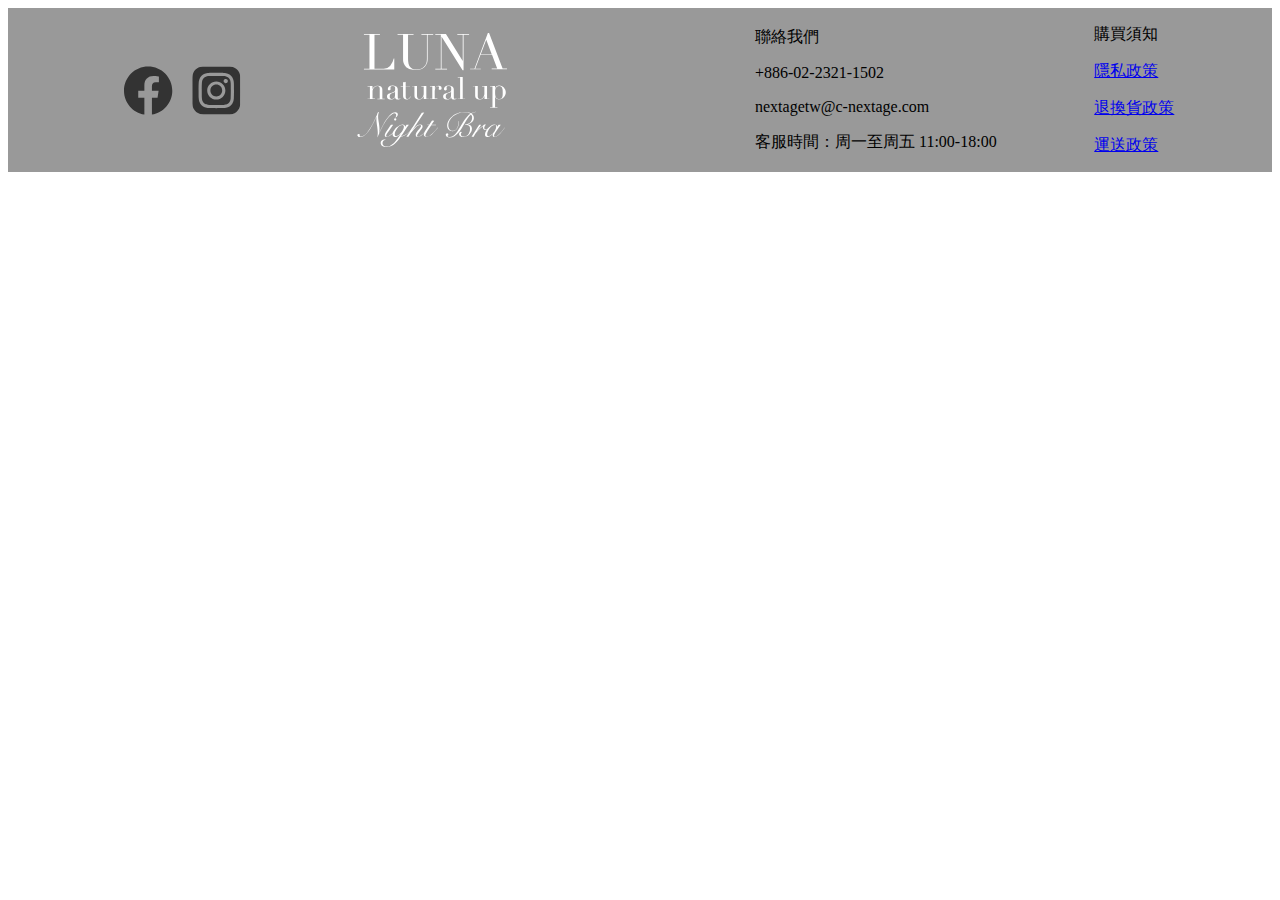
==== footer.html @ 2b16d080 "20230901_footer" ====
<style>
    .footer-grid {
        display: flex;
        justify-content: space-evenly;
        align-items: center;
    }

    @media screen and (max-width: 700px) {
        .footer-grid {
            flex-direction: column;
        }
    }

    .footer-grid-item .sns_icon {
        display: flex;
        justify-content: center;
    }

    .icon_grid {
        display: grid;
        grid-template-columns: auto auto;
        width: 154px;
        justify-content: space-evenly;
    }

    .footer-grid-item .logo {
        display: flex;
        justify-content: flex-start;
    }

    .logo svg {
        width: 50%;
    }

    @media screen and (max-width: 1024px) {
        .footer-grid-item .logo {
            justify-content: center;
        }

        .logo svg {
            width: 25%;
        }
    }
    @media screen and (max-width: 500px) {
        .logo svg {
            width: 35%;
        }
    }
    .footer-wrapper .footer-grid-items .text-title {
        margin-bottom: 14px;
    }
</style>
<html>
<div class="footer_wrap" style="background-color: #999999;">
    <div class="footer-grid">
        <div class="footer-grid-item sns_icon">
            <div class="icon_grid">
                <div class="fb">
                    <a href="https://www.facebook.com/LunaNaturalUp.tw/" target="_blank">
                        <svg class="icon" width="50" height="49" viewBox="0 0 25 24" fill="none"
                            xmlns="http://www.w3.org/2000/svg">
                            <path
                                d="M24.146 12.073C24.146 5.40365 18.7424 0 12.073 0C5.40365 0 0 5.40365 0 12.073C0 18.0988 4.41493 23.0935 10.1866 24V15.563H7.11968V12.073H10.1866V9.41306C10.1866 6.38751 11.9878 4.71627 14.7466 4.71627C16.0678 4.71627 17.4494 4.95189 17.4494 4.95189V7.92146H15.9267C14.4273 7.92146 13.9594 8.85225 13.9594 9.8069V12.073H17.3077L16.7723 15.563H13.9594V24C19.7311 23.0935 24.146 18.0988 24.146 12.073Z"
                                fill="#333333"></path>
                        </svg>
                    </a>
                </div>
                <div class="ig">
                    <a href="https://www.instagram.com/luna_bra.tw/" target="_blank">
                        <svg class="icon" width="50" height="49" viewBox="0 0 25 24" fill="none"
                            xmlns="http://www.w3.org/2000/svg">
                            <g clip-path="url(#clip0_4527_91515)">
                                <path fill-rule="evenodd" clip-rule="evenodd"
                                    d="M5.39661 0.0436591C5.68114 0.0200558 7.14491 0.0148926 12.1499 0.0148926H16.0518C18.8638 0.0197783 19.0238 0.0429532 19.558 0.120312L19.589 0.124795C20.745 0.291493 21.7149 0.752495 22.5079 1.51001C22.9523 1.93764 23.2584 2.35586 23.5341 2.91588C23.87 3.60001 24.0351 4.24725 24.1107 5.20982C24.1269 5.41635 24.1343 8.70311 24.1343 11.9921C24.1343 15.2805 24.1275 18.5733 24.1112 18.7799C24.0366 19.7271 23.8715 20.3799 23.546 21.0511C23.2283 21.709 22.7708 22.2896 22.2055 22.7524C21.6402 23.2152 20.9806 23.549 20.2729 23.7305C19.752 23.8651 19.2809 23.9283 18.4695 23.9665C18.18 23.9812 15.1521 23.9849 12.1243 23.9849C9.09642 23.9849 6.07041 23.9757 5.77353 23.9628C5.07281 23.9296 4.52698 23.8595 4.03279 23.7323C2.60553 23.3635 1.39402 22.3751 0.75968 21.0585C0.427759 20.3707 0.271019 19.7419 0.188038 18.7424C0.164066 18.4584 0.158534 16.9962 0.158534 11.9952C0.158534 11.3825 0.158291 10.8265 0.158069 10.321C0.157681 9.43662 0.157361 8.70711 0.158534 8.09975C0.163248 5.28463 0.186142 5.12668 0.264016 4.58944C0.26535 4.58024 0.266701 4.57092 0.268068 4.56147C0.434951 3.40676 0.895952 2.43533 1.6566 1.64573C2.07427 1.21276 2.49747 0.903888 3.03408 0.637429C3.73037 0.290756 4.3695 0.129037 5.39661 0.0436591ZM8.4946 3.20338C9.43874 3.16041 9.74041 3.1499 12.1443 3.1499H12.1417C14.5463 3.1499 14.8468 3.16041 15.791 3.20338C16.7333 3.24653 17.3768 3.39571 17.9411 3.61459C18.5238 3.84048 19.0161 4.1429 19.5085 4.63525C20.0008 5.12723 20.3032 5.62105 20.5301 6.20321C20.7477 6.766 20.897 7.40918 20.9413 8.35147C20.9837 9.2956 20.9947 9.59728 20.9947 12.0011C20.9947 14.405 20.9837 14.7059 20.9413 15.65C20.897 16.592 20.7477 17.2353 20.5301 17.7983C20.3032 18.3803 20.0008 18.8741 19.5085 19.3661C19.0167 19.8584 18.5236 20.1616 17.9416 20.3877C17.3785 20.6065 16.7345 20.7557 15.7923 20.7989C14.8481 20.8418 14.5474 20.8524 12.1433 20.8524C9.73968 20.8524 9.43818 20.8418 8.49405 20.7989C7.55195 20.7557 6.90858 20.6065 6.34542 20.3877C5.76363 20.1616 5.26981 19.8584 4.77801 19.3661C4.28585 18.8741 3.98343 18.3803 3.75717 17.7981C3.53847 17.2353 3.38929 16.5921 3.34596 15.6499C3.30318 14.7057 3.29248 14.405 3.29248 12.0011C3.29248 9.59728 3.30354 9.29542 3.34559 8.35129C3.388 7.40937 3.53736 6.766 3.7568 6.20302C3.98361 5.62105 4.28603 5.12723 4.77838 4.63525C5.27036 4.14308 5.76419 3.84067 6.34634 3.61459C6.90913 3.39571 7.55232 3.24653 8.4946 3.20338ZM11.8493 4.74488C11.6703 4.7448 11.5044 4.74473 11.3502 4.74497V4.74275C9.70058 4.7446 9.38415 4.75566 8.56763 4.79254C7.70463 4.83219 7.23607 4.97602 6.92407 5.09772C6.51101 5.25852 6.21597 5.4503 5.90617 5.76009C5.59638 6.06988 5.40424 6.36492 5.24381 6.77798C5.12266 7.08999 4.97846 7.55837 4.93899 8.42136C4.89658 9.35443 4.8881 9.63324 4.8881 11.9969C4.8881 14.3605 4.89658 14.6408 4.93899 15.5739C4.97827 16.4369 5.12266 16.9053 5.24381 17.2169C5.4046 17.6301 5.59638 17.9244 5.90617 18.2342C6.21597 18.544 6.51101 18.7358 6.92407 18.8962C7.23626 19.0174 7.70463 19.1616 8.56763 19.2014C9.50069 19.2438 9.7808 19.253 12.1443 19.253C14.5075 19.253 14.7878 19.2438 15.7209 19.2014C16.5839 19.162 17.0526 19.0181 17.3643 18.8964C17.7775 18.736 18.0716 18.5442 18.3814 18.2344C18.6912 17.9248 18.8834 17.6307 19.0438 17.2176C19.1649 16.906 19.3091 16.4376 19.3486 15.5746C19.391 14.6416 19.4002 14.3613 19.4002 11.9991C19.4002 9.63693 19.391 9.35664 19.3486 8.42357C19.3093 7.56058 19.1649 7.0922 19.0438 6.78056C18.883 6.36751 18.6912 6.07247 18.3814 5.76267C18.0718 5.45288 17.7773 5.2611 17.3643 5.10068C17.0523 4.97952 16.5839 4.83532 15.7209 4.79586C14.7876 4.75345 14.5075 4.74497 12.1443 4.74497C12.0421 4.74497 11.9439 4.74492 11.8493 4.74488ZM16.2788 6.39367C16.4535 6.27694 16.6589 6.21464 16.869 6.21464V6.21427C17.4554 6.21427 17.9311 6.69002 17.9311 7.27642C17.9312 7.48651 17.869 7.6919 17.7523 7.86661C17.6356 8.04133 17.4698 8.17753 17.2757 8.25798C17.0816 8.33842 16.868 8.35951 16.662 8.31857C16.4559 8.27763 16.2666 8.1765 16.1181 8.02797C15.9695 7.87944 15.8683 7.69018 15.8273 7.48414C15.7862 7.27809 15.8073 7.06451 15.8876 6.8704C15.968 6.6763 16.1042 6.51039 16.2788 6.39367ZM7.59879 12.0011C7.59879 9.49094 9.63391 7.45575 12.1441 7.45565C14.6543 7.45565 16.6892 9.49088 16.6892 12.0011C16.6892 14.5114 14.6545 16.5457 12.1443 16.5457C9.63402 16.5457 7.59879 14.5114 7.59879 12.0011ZM15.0947 12.0011C15.0947 10.3716 13.7736 9.05072 12.1443 9.05072C10.5147 9.05072 9.19385 10.3716 9.19385 12.0011C9.19385 13.6305 10.5147 14.9515 12.1443 14.9515C13.7736 14.9515 15.0947 13.6305 15.0947 12.0011Z"
                                    fill="#333333"></path>
                            </g>
                            <defs>
                                <clipPath id="clip0_4527_91515">
                                    <rect width="24" height="24" fill="white" transform="translate(0.145996)"></rect>
                                </clipPath>
                            </defs>
                        </svg>
                    </a>
                </div>
            </div>
        </div>
        <div class="footer-grid-item logo">
            <svg xmlns="http://www.w3.org/2000/svg" viewBox="0 0 68.64 52.49">
                <defs>
                    <style>
                        .cls-1 {
                            fill: #fff;
                        }
                    </style>
                </defs>
                <g id="レイヤー_1" data-name="レイヤー 1">
                    <path class="cls-1"
                        d="M3.17,16.33H5.7V.77H3.17V.45H10.5V.77H8V16.33H12a4,4,0,0,0,3.14-1.25,7.63,7.63,0,0,0,1.67-3.41h.25v5H3.17Z" />
                    <path class="cls-1"
                        d="M18.55.45h7.33V.77H23.36v11a10.11,10.11,0,0,0,.23,2.31,3.78,3.78,0,0,0,.72,1.52,2.56,2.56,0,0,0,1.19.83,4.65,4.65,0,0,0,1.61.25,6.24,6.24,0,0,0,2.25-.37A3.78,3.78,0,0,0,31.05,15c.15-.2.28-.4.4-.59a3.51,3.51,0,0,0,.29-.7,5.13,5.13,0,0,0,.19-.95A10.79,10.79,0,0,0,32,11.35V.77H29.48V.45h5.39V.77H32.34v11a6.84,6.84,0,0,1-.2,1.75,4.84,4.84,0,0,1-.84,1.62,4.27,4.27,0,0,1-1.71,1.32,6.91,6.91,0,0,1-2.89.5,5.87,5.87,0,0,1-4.17-1.34,5.34,5.34,0,0,1-1.45-4.12V.77H18.55Z" />
                    <path class="cls-1"
                        d="M35.83,16.33h2.52V.77H35.83V.45H40.7l7.69,12.4h0V.77H45.91V.45H51.3V.77H48.77V17h-.45L38.74,1.7h-.05V16.33h2.53v.32H35.83Z" />
                    <path class="cls-1"
                        d="M51.75,16.33h2L59.9,0h.55l6.19,16.29h2v.32h-7v-.32h2.53L61.79,10H56.51l-2.39,6.32h2.53v.32h-4.9Zm7.4-13.26-2.5,6.62h5Z" />
                    <path class="cls-1"
                        d="M4.82,30.06H5.9V24.44H4.82v-.19H7.08v1.5h0a4.23,4.23,0,0,1,.24-.47,2.61,2.61,0,0,1,.44-.54,2.38,2.38,0,0,1,1.72-.65,2.4,2.4,0,0,1,1.51.45A1.69,1.69,0,0,1,11.6,26v4.09h1.08v.19H9.32v-.19H10.4V25.54a1.48,1.48,0,0,0-.26-.9,1,1,0,0,0-.81-.35,1.93,1.93,0,0,0-.85.2,2.35,2.35,0,0,0-.72.54,2.82,2.82,0,0,0-.48.83,2.89,2.89,0,0,0-.17,1v3.17H8.18v.19H4.82Z" />
                    <path class="cls-1"
                        d="M19.86,30.1a2.21,2.21,0,0,1-.43.25,1.65,1.65,0,0,1-.62.1,1.33,1.33,0,0,1-1-.29,1.57,1.57,0,0,1-.42-.8h0c0,.08-.09.19-.16.31a1.11,1.11,0,0,1-.3.37,1.7,1.7,0,0,1-.54.29,2.55,2.55,0,0,1-.85.12,2.69,2.69,0,0,1-.94-.13,1.61,1.61,0,0,1-.55-.33,1.05,1.05,0,0,1-.26-.44,2,2,0,0,1-.06-.46,1.39,1.39,0,0,1,.2-.78,1.44,1.44,0,0,1,.51-.47,3.42,3.42,0,0,1,.7-.29c.26-.07.51-.15.78-.24l.76-.26a1.57,1.57,0,0,0,.47-.27.88.88,0,0,0,.23-.41,2.94,2.94,0,0,0,.06-.67,3.7,3.7,0,0,0,0-.6,1.4,1.4,0,0,0-.15-.45.78.78,0,0,0-.33-.29,1.4,1.4,0,0,0-.56-.1,1.71,1.71,0,0,0-.76.16.56.56,0,0,0-.3.53,2.49,2.49,0,0,0,0,.47,1.85,1.85,0,0,1,0,.34.42.42,0,0,1-.14.33.55.55,0,0,1-.4.13c-.31,0-.5,0-.58-.17a.78.78,0,0,1-.11-.43A1.38,1.38,0,0,1,14.3,25a1.45,1.45,0,0,1,.41-.49,2.13,2.13,0,0,1,.69-.35,3.43,3.43,0,0,1,1-.12,3.05,3.05,0,0,1,1.07.16,1.74,1.74,0,0,1,.7.43,1.49,1.49,0,0,1,.38.62,2.17,2.17,0,0,1,.11.72v3.48a.86.86,0,0,0,.13.55.46.46,0,0,0,.36.14,1,1,0,0,0,.33-.06,1.2,1.2,0,0,0,.32-.16Zm-2.45-3.28h0c0,.13-.17.25-.46.37l-1.05.42a1.53,1.53,0,0,0-.69.51,1.35,1.35,0,0,0-.23.82,2.15,2.15,0,0,0,0,.43,1.28,1.28,0,0,0,.15.4.9.9,0,0,0,.32.29,1.11,1.11,0,0,0,.52.11,1.23,1.23,0,0,0,.75-.2,1.19,1.19,0,0,0,.43-.49,1.86,1.86,0,0,0,.2-.63,5,5,0,0,0,.05-.63Z" />
                    <path class="cls-1"
                        d="M20,24.25h1.08V22.44l.21.07a1.21,1.21,0,0,0,.33,0,1.38,1.38,0,0,0,.37-.05.92.92,0,0,0,.29-.16v1.92h2v.19h-2V29a2.22,2.22,0,0,0,.08.64,1,1,0,0,0,.2.38.61.61,0,0,0,.27.17,1,1,0,0,0,.29,0,1,1,0,0,0,.79-.35,1.79,1.79,0,0,0,.39-.82l.19.07a2.88,2.88,0,0,1-.12.4,1.59,1.59,0,0,1-.26.43,1.35,1.35,0,0,1-.46.34,1.59,1.59,0,0,1-.7.13A2,2,0,0,1,21.49,30a1.5,1.5,0,0,1-.41-1.14V24.44H20Z" />
                    <path class="cls-1"
                        d="M32.81,30.25H30.56V28.84h0q-.13.29-.3.57a2.7,2.7,0,0,1-.44.52,2.08,2.08,0,0,1-1.4.52,2.54,2.54,0,0,1-.91-.13,2.18,2.18,0,0,1-.55-.26l-.22-.18a.89.89,0,0,1-.21-.28,1.6,1.6,0,0,1-.17-.47,2.88,2.88,0,0,1-.07-.71v-4H25.18v-.19h2.28v4.3a4.68,4.68,0,0,0,.05.67,1.58,1.58,0,0,0,.19.54,1,1,0,0,0,.36.36,1.15,1.15,0,0,0,.59.13,1.32,1.32,0,0,0,.64-.18,1.94,1.94,0,0,0,.6-.52,3.23,3.23,0,0,0,.46-.8,3,3,0,0,0,.18-1.06V24.44H29.46v-.19h2.27v5.81h1.08Z" />
                    <path class="cls-1"
                        d="M33.38,30.06h1.08V24.44H33.38v-.19h2.26v1.41h0a2.43,2.43,0,0,1,.19-.47,2.12,2.12,0,0,1,.89-.93,1.61,1.61,0,0,1,.76-.17,1.4,1.4,0,0,1,.56.11,1.13,1.13,0,0,1,.39.27.87.87,0,0,1,.22.37,1.25,1.25,0,0,1,.08.42.72.72,0,0,1-.22.61A.76.76,0,0,1,38,26c-.41,0-.61-.13-.61-.4a.56.56,0,0,1,0-.2l.06-.15a1.89,1.89,0,0,0,.06-.18,1,1,0,0,0,0-.28c0-.3-.16-.45-.49-.45a.9.9,0,0,0-.48.17,1.82,1.82,0,0,0-.46.49,3.14,3.14,0,0,0-.37.78,3.3,3.3,0,0,0-.15,1v3.21h1.22v.19h-3.5Z" />
                    <path class="cls-1"
                        d="M45.53,30.1a2,2,0,0,1-.43.25,1.61,1.61,0,0,1-.62.1,1.34,1.34,0,0,1-1-.29,1.49,1.49,0,0,1-.41-.8h0l-.15.31a1.44,1.44,0,0,1-.3.37,2,2,0,0,1-.54.29,2.62,2.62,0,0,1-.86.12,2.73,2.73,0,0,1-.94-.13,1.55,1.55,0,0,1-.54-.33,1,1,0,0,1-.26-.44,2,2,0,0,1-.06-.46,1.39,1.39,0,0,1,.19-.78,1.44,1.44,0,0,1,.51-.47,3.67,3.67,0,0,1,.7-.29q.39-.11.78-.24l.76-.26a1.57,1.57,0,0,0,.47-.27.88.88,0,0,0,.23-.41,2.4,2.4,0,0,0,.07-.67,3.64,3.64,0,0,0-.05-.6,1,1,0,0,0-.15-.45.7.7,0,0,0-.32-.29,1.44,1.44,0,0,0-.56-.1,1.68,1.68,0,0,0-.76.16A.56.56,0,0,0,41,25a2.5,2.5,0,0,0,.05.47c0,.15,0,.27,0,.34a.45.45,0,0,1-.14.33.56.56,0,0,1-.41.13c-.31,0-.5,0-.57-.17a.71.71,0,0,1-.11-.43A1.25,1.25,0,0,1,40,25a1.45,1.45,0,0,1,.41-.49,2,2,0,0,1,.69-.35,3.35,3.35,0,0,1,.94-.12,3.08,3.08,0,0,1,1.08.16,1.81,1.81,0,0,1,.7.43,1.6,1.6,0,0,1,.38.62,2.46,2.46,0,0,1,.11.72v3.48a.87.87,0,0,0,.12.55.5.5,0,0,0,.37.14,1,1,0,0,0,.32-.06,1.07,1.07,0,0,0,.32-.16Zm-2.45-3.28h0c0,.13-.18.25-.47.37l-1.05.42a1.55,1.55,0,0,0-.68.51,1.35,1.35,0,0,0-.24.82,2.15,2.15,0,0,0,0,.43,1.09,1.09,0,0,0,.16.4.87.87,0,0,0,.31.29,1.16,1.16,0,0,0,.53.11,1.23,1.23,0,0,0,1.18-.69,2.11,2.11,0,0,0,.2-.63,4.84,4.84,0,0,0,0-.63Z" />
                    <path class="cls-1" d="M46.11,30.06h1.08v-9.7H46.11v-.2h2.28v9.9h1.08v.19H46.11Z" />
                    <path class="cls-1"
                        d="M60.6,30.25H58.34V28.84h0q-.14.29-.3.57a2.7,2.7,0,0,1-.44.52,2.08,2.08,0,0,1-1.41.52,2.62,2.62,0,0,1-.91-.13,2.27,2.27,0,0,1-.54-.26l-.22-.18a1.09,1.09,0,0,1-.22-.28,2,2,0,0,1-.16-.47,2.88,2.88,0,0,1-.07-.71v-4H53v-.19h2.28v4.3a4.68,4.68,0,0,0,0,.67,1.58,1.58,0,0,0,.19.54,1,1,0,0,0,.36.36,1.15,1.15,0,0,0,.59.13,1.32,1.32,0,0,0,.64-.18,1.94,1.94,0,0,0,.6-.52,2.93,2.93,0,0,0,.45-.8,2.74,2.74,0,0,0,.19-1.06V24.44H57.25v-.19h2.27v5.81H60.6Z" />
                    <path class="cls-1"
                        d="M60.91,34H62V24.44H60.91v-.19h2.25v1.17h0a2.17,2.17,0,0,1,.69-1,1.92,1.92,0,0,1,1.25-.38,2.48,2.48,0,0,1,1.14.26A3.15,3.15,0,0,1,67.85,26a3.15,3.15,0,0,1,.24,1.21,3,3,0,0,1-.25,1.22,3.36,3.36,0,0,1-.66,1,3.19,3.19,0,0,1-1,.71,2.64,2.64,0,0,1-1.17.27,1.8,1.8,0,0,1-.81-.16,1.86,1.86,0,0,1-.54-.38,1.69,1.69,0,0,1-.32-.45,1.9,1.9,0,0,1-.15-.37h0V34h1.08v.19H60.91Zm5.78-6.93a9.9,9.9,0,0,0-.07-1.16,2.88,2.88,0,0,0-.25-.87,1.28,1.28,0,0,0-.49-.56,1.48,1.48,0,0,0-.8-.2,1.83,1.83,0,0,0-.86.18,1.76,1.76,0,0,0-.54.47,1.79,1.79,0,0,0-.25.42,2.26,2.26,0,0,0-.14.53,4.51,4.51,0,0,0-.08.71c0,.26,0,.58,0,.94a6.16,6.16,0,0,0,.07.95,3,3,0,0,0,.26.89,1.77,1.77,0,0,0,.56.65,1.94,1.94,0,0,0,1.85,0,1.37,1.37,0,0,0,.51-.64,3.53,3.53,0,0,0,.21-1C66.67,28,66.69,27.53,66.69,27.05Z" />
                    <path class="cls-1"
                        d="M17.36,38.72a1,1,0,0,0,.44-.54,1.9,1.9,0,0,0,.13-.68.7.7,0,0,0-.21-.52.84.84,0,0,0-.57-.2,2.11,2.11,0,0,0-1.09.35A7.69,7.69,0,0,0,15,38a10.17,10.17,0,0,0-1,1.1c-.3.4-.56.75-.77,1.07a36.19,36.19,0,0,0-2,3.49c-.63,1.28-1.25,2.6-1.85,4H9.31a9.06,9.06,0,0,0,.19-1.84,13.82,13.82,0,0,0-.09-1.58L9.2,42.62c-.08-.52-.15-1-.21-1.57a13.82,13.82,0,0,1-.1-1.58c0-.19,0-.38,0-.57s0-.38,0-.58h0c-.2.43-.45,1-.73,1.57s-.6,1.29-1,2S6.44,43.25,6,43.93a14.36,14.36,0,0,1-1.38,1.85A7.25,7.25,0,0,1,3.1,47.12a3,3,0,0,1-1.66.51A2,2,0,0,1,1,47.58a1.72,1.72,0,0,1-.4-.14.94.94,0,0,1-.3-.26.6.6,0,0,1-.12-.38.57.57,0,0,1,.17-.43.6.6,0,0,1,.43-.16.48.48,0,0,1,.35.13.48.48,0,0,1,.13.35.66.66,0,0,1,0,.23.2.2,0,0,1-.16.15.36.36,0,0,0,.16.19.66.66,0,0,0,.44.11,2.67,2.67,0,0,0,1.47-.48A7.61,7.61,0,0,0,4.58,45.6a14.75,14.75,0,0,0,1.35-1.85c.43-.7.84-1.42,1.23-2.15s.75-1.47,1.09-2.2.65-1.4.92-2c0-.11.05-.23.08-.38a2.09,2.09,0,0,1,.17-.41,1.6,1.6,0,0,1,.28-.35.6.6,0,0,1,.39-.14,2.19,2.19,0,0,1-.12.33,1.77,1.77,0,0,0-.15.41,5,5,0,0,0-.11.58,7,7,0,0,0-.05.89,8,8,0,0,0,.1,1.3c.06.43.13.88.21,1.34s.14.93.2,1.42a11.2,11.2,0,0,1,.1,1.57,8,8,0,0,1-.06,1A8.29,8.29,0,0,1,10,46l0,0c.2-.42.41-.9.66-1.43s.5-1.06.78-1.59.55-1.06.84-1.57.56-1,.81-1.36c.38-.56.75-1.08,1.12-1.54a11.18,11.18,0,0,1,1.12-1.21,5.32,5.32,0,0,1,1.11-.79,2.23,2.23,0,0,1,1.05-.28,1.27,1.27,0,0,1,.87.29,1,1,0,0,1,.33.75,1.18,1.18,0,0,1-.12.53,1.85,1.85,0,0,1-.31.44,2.38,2.38,0,0,1-.43.34,2.05,2.05,0,0,1-.48.22Z" />
                    <path class="cls-1"
                        d="M16.56,42l-1.49,2.13c-.41.57-.73,1-1,1.44a8.75,8.75,0,0,0-.55.91,1.31,1.31,0,0,0-.17.54c0,.28.12.42.34.42a1.64,1.64,0,0,0,.74-.23,7,7,0,0,0,.89-.6,11.76,11.76,0,0,0,.93-.84c.31-.3.6-.61.87-.92a10.74,10.74,0,0,0,.72-.88,6.26,6.26,0,0,0,.46-.69l.13.08c-.13.21-.31.47-.52.77s-.47.6-.75.92-.57.62-.88.93a8.88,8.88,0,0,1-.94.83,5.26,5.26,0,0,1-.94.6,1.88,1.88,0,0,1-.84.22.8.8,0,0,1-.64-.24.79.79,0,0,1-.21-.53,1.77,1.77,0,0,1,.16-.71,6.4,6.4,0,0,1,.48-.92c.23-.36.52-.8.88-1.32S15,42.76,15.53,42Zm.93-3a.48.48,0,0,1,.36.15.56.56,0,0,1,0,.76.48.48,0,0,1-.36.15.48.48,0,0,1-.37-.15.56.56,0,0,1,0-.76A.48.48,0,0,1,17.49,39Z" />
                    <path class="cls-1"
                        d="M23.74,42c-.64.86-1.24,1.74-1.81,2.64s-1.16,1.79-1.77,2.67a6.35,6.35,0,0,0,1.57-.58,7.73,7.73,0,0,0,1.47-1,9.83,9.83,0,0,0,1.27-1.23,8.43,8.43,0,0,0,1-1.36l.07.1a9,9,0,0,1-1.55,2,10.14,10.14,0,0,1-1.62,1.28,7,7,0,0,1-1.41.69,4.34,4.34,0,0,1-.89.25,1.55,1.55,0,0,0-.32.42c-.16.24-.38.54-.64.89a12.85,12.85,0,0,1-1,1.12A8.25,8.25,0,0,1,16.89,51a6.79,6.79,0,0,1-1.55.84,5,5,0,0,1-1.82.34,4.48,4.48,0,0,1-1.07-.13,2.83,2.83,0,0,1-.86-.37,1.72,1.72,0,0,1-.56-.58,1.45,1.45,0,0,1-.2-.75,1.48,1.48,0,0,1,.5-1.14,1.73,1.73,0,0,1,1.24-.46l.27,0a.8.8,0,0,1,.21.05V49h-.12a1.08,1.08,0,0,0-.93.4,1.67,1.67,0,0,0-.31,1,1.53,1.53,0,0,0,.16.74,1.43,1.43,0,0,0,.41.5,2,2,0,0,0,.62.28,3.64,3.64,0,0,0,.77.08A3.27,3.27,0,0,0,15,51.69a5.91,5.91,0,0,0,1.3-.87,9.81,9.81,0,0,0,1.2-1.21c.37-.44.73-.89,1.07-1.35s.64-.89.92-1.31.52-.78.73-1.08l0,0a8,8,0,0,1-.57.61A6.09,6.09,0,0,1,19,47a3.47,3.47,0,0,1-.74.43,2,2,0,0,1-.8.17,1.17,1.17,0,0,1-.52-.11,1,1,0,0,1-.37-.3,1.07,1.07,0,0,1-.21-.41,1.59,1.59,0,0,1-.06-.43,2.74,2.74,0,0,1,.21-1,5.24,5.24,0,0,1,.57-1,6.07,6.07,0,0,1,.82-.95,6.89,6.89,0,0,1,1-.77,5,5,0,0,1,1-.54,2.69,2.69,0,0,1,.94-.2,1.17,1.17,0,0,1,.91.31,1.09,1.09,0,0,1,.28.73h.05l.59-.91Zm-3,.06a2,2,0,0,0-1.14.44,5.94,5.94,0,0,0-1.15,1.1A6.38,6.38,0,0,0,17.6,45a3.37,3.37,0,0,0-.35,1.44.85.85,0,0,0,.18.57.6.6,0,0,0,.47.22,1.46,1.46,0,0,0,.59-.19,3.84,3.84,0,0,0,.75-.51,8.06,8.06,0,0,0,.79-.77,6.35,6.35,0,0,0,.71-.93,5.28,5.28,0,0,0,.51-1,2.84,2.84,0,0,0,.2-1.06.81.81,0,0,0-.15-.48A.59.59,0,0,0,20.78,42.06Z" />
                    <path class="cls-1"
                        d="M30.77,36.43,25.1,44.85l0,0,.75-.92a9.75,9.75,0,0,1,.94-1,6.41,6.41,0,0,1,1.06-.78A2.3,2.3,0,0,1,29,41.87a.86.86,0,0,1,1,1,1.34,1.34,0,0,1-.18.6,6.49,6.49,0,0,1-.47.75c-.18.26-.38.52-.6.79l-.6.78a6.93,6.93,0,0,0-.46.7,1.24,1.24,0,0,0-.19.55.44.44,0,0,0,.11.3.35.35,0,0,0,.28.12,1.86,1.86,0,0,0,.81-.23,6.88,6.88,0,0,0,.91-.61,10.22,10.22,0,0,0,.93-.84c.31-.31.6-.62.86-.92s.5-.59.71-.87a8,8,0,0,0,.45-.66l.1,0a8.85,8.85,0,0,1-.5.74c-.21.29-.45.59-.73.91a12.86,12.86,0,0,1-.88.95,10.31,10.31,0,0,1-.94.85,6,6,0,0,1-.94.61,2,2,0,0,1-.86.23.89.89,0,0,1-.94-1A1.65,1.65,0,0,1,27,46a5.3,5.3,0,0,1,.46-.78q.29-.39.6-.78c.22-.27.42-.51.6-.75a6.89,6.89,0,0,0,.47-.65,1,1,0,0,0,.18-.5.4.4,0,0,0-.14-.35.6.6,0,0,0-.35-.1,1.71,1.71,0,0,0-.89.3,6.45,6.45,0,0,0-1,.77,11.89,11.89,0,0,0-1,1.08c-.34.4-.67.81-1,1.21s-.57.79-.8,1.15-.41.68-.54.93h-1l1.81-2.8,1.85-2.83L28,39.09c.59-.91,1.14-1.78,1.66-2.61Z" />
                    <path class="cls-1"
                        d="M35.34,40.14,34.08,42h2.11l-.1.19H34c-.43.69-.81,1.29-1.15,1.8s-.61.94-.84,1.31a8.1,8.1,0,0,0-.52.93,1.56,1.56,0,0,0-.18.66.45.45,0,0,0,.21.43,1,1,0,0,0,.48.12A2.46,2.46,0,0,0,33.22,47a8.8,8.8,0,0,0,1.38-1.08,18.86,18.86,0,0,0,1.32-1.36c.41-.48.76-.91,1-1.3l.1.07c-.36.46-.76.94-1.19,1.44a16.33,16.33,0,0,1-1.34,1.4,8.32,8.32,0,0,1-1.38,1,2.6,2.6,0,0,1-1.32.42,1.31,1.31,0,0,1-.86-.3,1.07,1.07,0,0,1-.36-.85,2,2,0,0,1,.21-.83,9.07,9.07,0,0,1,.54-1c.23-.35.48-.74.76-1.15s.58-.86.87-1.33h-.86l.1-.19h.89l1.25-1.86Z" />
                    <path class="cls-1"
                        d="M46.48,40.32q0,.33.06.57c0,.15,0,.31,0,.48a4.61,4.61,0,0,1-.2,1.36,4.06,4.06,0,0,1-.57,1.14,2.73,2.73,0,0,1-.91.78,2.4,2.4,0,0,1-1.2.29,2.46,2.46,0,0,1-1-.21,2.37,2.37,0,0,1-.77-.58,2.52,2.52,0,0,1-.47-.83,3,3,0,0,1-.16-1,4.16,4.16,0,0,1,.27-1.44,6,6,0,0,1,.77-1.43,7.28,7.28,0,0,1,1.21-1.29,8,8,0,0,1,1.6-1.07A9.53,9.53,0,0,1,47,36.37a9,9,0,0,1,2.18-.26,7.61,7.61,0,0,1,1.71.18,4.82,4.82,0,0,1,1.36.49,6.78,6.78,0,0,1,1.18-.52,8.83,8.83,0,0,1,1-.25v.2a6.61,6.61,0,0,0-1,.23,3.79,3.79,0,0,0-1,.49,3,3,0,0,1,.79.87,2.17,2.17,0,0,1,.27,1.13,2.27,2.27,0,0,1-.27,1.1,3.11,3.11,0,0,1-.71.86,4,4,0,0,1-1,.6,4.4,4.4,0,0,1-1.09.33v0a2.92,2.92,0,0,1,.86.16,2.06,2.06,0,0,1,.7.38,1.8,1.8,0,0,1,.46.62,2.21,2.21,0,0,1,.16.89,3.1,3.1,0,0,1-.36,1.47,4.67,4.67,0,0,1-.93,1.18,4.2,4.2,0,0,1-1.25.79,3.52,3.52,0,0,1-1.34.29,2.51,2.51,0,0,1-1.47-.39,1.18,1.18,0,0,1-.55-1,1,1,0,0,1,.25-.69.86.86,0,0,1,.67-.29.65.65,0,0,1,.45.19.53.53,0,0,0-.39.32,1.56,1.56,0,0,0-.12.66.93.93,0,0,0,.32.72,1.21,1.21,0,0,0,.82.29,2.67,2.67,0,0,0,1.29-.31A2.93,2.93,0,0,0,51,46.3a3.71,3.71,0,0,0,.55-1.17,5,5,0,0,0,.18-1.34,1.86,1.86,0,0,0-.17-.86,1.59,1.59,0,0,0-.48-.55,2,2,0,0,0-.71-.29,4.88,4.88,0,0,0-.88-.08v-.19a3.43,3.43,0,0,0,1.31-.24,2.89,2.89,0,0,0,1-.67,3.18,3.18,0,0,0,.65-1,3.63,3.63,0,0,0,.23-1.28,1.79,1.79,0,0,0-.15-.72,1.74,1.74,0,0,0-.4-.63A8.33,8.33,0,0,0,50.68,39c-.46.7-.91,1.43-1.36,2.21s-.92,1.56-1.4,2.34a14.84,14.84,0,0,1-1.53,2.11,7.84,7.84,0,0,1-1.8,1.54,4.17,4.17,0,0,1-2.18.59,2.21,2.21,0,0,1-1.31-.35,1,1,0,0,1-.48-.85.72.72,0,0,1,.18-.51.65.65,0,0,1,.46-.18.51.51,0,0,1,.41.17.64.64,0,0,1,.13.42.52.52,0,0,1-.15.38.5.5,0,0,1-.37.15.42.42,0,0,0,.16.27,1,1,0,0,0,.29.19,1.39,1.39,0,0,0,.35.09l.3,0a3,3,0,0,0,1.41-.31,4,4,0,0,0,1.14-.87A9.57,9.57,0,0,0,46,45c.35-.53.72-1.14,1.13-1.81l1.19-2q.55-.91,1.11-1.71a14,14,0,0,1,1.16-1.42A6.49,6.49,0,0,1,51.9,37a3.06,3.06,0,0,0-1.25-.57,8.06,8.06,0,0,0-4.37.36A8.34,8.34,0,0,0,44,38.13,6.55,6.55,0,0,0,42.39,40a4.54,4.54,0,0,0-.59,2.2,3.46,3.46,0,0,0,.12.89,2.73,2.73,0,0,0,.34.82,2.17,2.17,0,0,0,.58.59,1.55,1.55,0,0,0,.84.23,2.21,2.21,0,0,0,1.08-.26,2.41,2.41,0,0,0,.85-.7,3.24,3.24,0,0,0,.55-1.08,4.32,4.32,0,0,0,.2-1.37c0-.17,0-.34,0-.5s0-.33-.05-.51Z" />
                    <path class="cls-1"
                        d="M56.83,42l-2,3,0,0q.22-.27.57-.63c.23-.24.48-.49.75-.74s.56-.5.85-.74.6-.47.88-.66a1.35,1.35,0,0,1,.18-.25.51.51,0,0,1,.38-.1h.32l.28,0a4.23,4.23,0,0,0-.53.67,1.52,1.52,0,0,0-.26.85.81.81,0,0,0,.19.58.57.57,0,0,0,.45.21,1.28,1.28,0,0,0,.47-.1,1.7,1.7,0,0,0,.44-.24l.4-.3.34-.29.1.06-.37.35a5.3,5.3,0,0,1-.45.34,2.45,2.45,0,0,1-.51.26,1.55,1.55,0,0,1-.56.11,1.17,1.17,0,0,1-.83-.31,1.22,1.22,0,0,1-.31-.88,1.3,1.3,0,0,1,.18-.68l0,0a12,12,0,0,0-1.44,1.18c-.53.49-1.08,1.06-1.67,1.72a6.11,6.11,0,0,0-.66.93,9.35,9.35,0,0,0-.6,1.18h-1c.57-.91,1.15-1.83,1.73-2.73s1.16-1.83,1.77-2.77Z" />
                    <path class="cls-1"
                        d="M64.8,42h1c-.4.55-.78,1.09-1.14,1.61l-1,1.45c-.28.45-.51.83-.68,1.17a1.92,1.92,0,0,0-.25.79.37.37,0,0,0,.43.42,1.7,1.7,0,0,0,.85-.33,7.38,7.38,0,0,0,1.13-.9,16.86,16.86,0,0,0,1.25-1.35,18.69,18.69,0,0,0,1.22-1.63l.09,0c-.29.44-.62.91-1,1.42a15.34,15.34,0,0,1-1.23,1.41,7.9,7.9,0,0,1-1.28,1.1,2.14,2.14,0,0,1-1.2.44.92.92,0,0,1-.68-.23.81.81,0,0,1-.21-.55,1.31,1.31,0,0,1,.07-.44l.15-.44,0,0c-.14.15-.31.32-.52.52a5.94,5.94,0,0,1-.67.55,4,4,0,0,1-.75.43,1.7,1.7,0,0,1-.73.18.92.92,0,0,1-.84-.37,1.47,1.47,0,0,1-.24-.83A3.14,3.14,0,0,1,59,45a7.13,7.13,0,0,1,1.06-1.49,6.59,6.59,0,0,1,1.39-1.16,2.7,2.7,0,0,1,1.42-.46,1.57,1.57,0,0,1,.56.09,1.12,1.12,0,0,1,.4.24,1,1,0,0,1,.25.34,2.7,2.7,0,0,1,.14.4h0Zm-5.24,4.48a1,1,0,0,0,.16.57.5.5,0,0,0,.42.2,1.42,1.42,0,0,0,.64-.2,5.46,5.46,0,0,0,.77-.54,6.43,6.43,0,0,0,.79-.78,7.07,7.07,0,0,0,.7-.93,6.25,6.25,0,0,0,.49-1,2.74,2.74,0,0,0,.19-1,.68.68,0,0,0-.72-.75,1.92,1.92,0,0,0-1.07.42,5.83,5.83,0,0,0-1.12,1.06A6.74,6.74,0,0,0,59.92,45,3.65,3.65,0,0,0,59.56,46.48Z" />
                </g>
            </svg>
        </div>
        <div class="footer-grid-item contact">
            <p class="text-title">聯絡我們</p>
            <p>+886-02-2321-1502</p>
            <p>nextagetw@c-nextage.com</p>
            <p>客服時間：周一至周五 11:00-18:00</p>
        </div>
        <div class="footer-grid-item policy">
            <p class="text-title">購買須知</p>
            <p><a href="https://nextagetwbra.shoplineapp.com/about/privacy-policy" target="_blank"
                    rel="noopener">隱私政策</a></p>
            <p><a href="https://nextagetwbra.shoplineapp.com/about/policy" target="_blank" rel="noopener">退換貨政策</a>
            </p>
            <p><a href="https://nextagetwbra.shoplineapp.com/about/delivery-policy" target="_blank"
                    rel="noopener">運送政策</a></p>
        </div>
    </div>
</div>

</html>
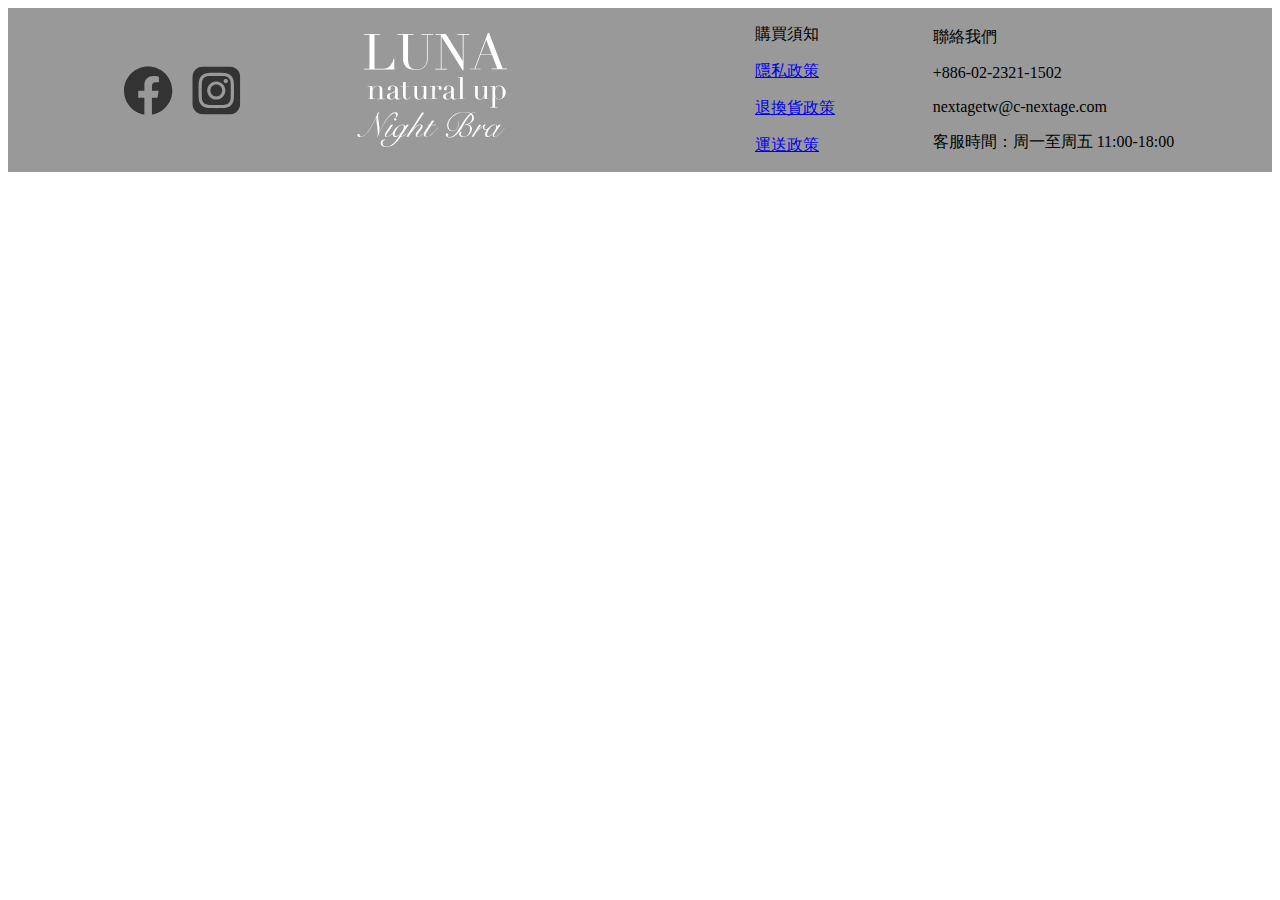
==== commit 40fd004e: "20230906_footer edit" ====
--- a/footer.html
+++ b/footer.html
@@ -46,6 +46,9 @@
             width: 35%;
         }
     }
+    .footer-grid-item .contact{
+        text-align: left;
+    }
     .footer-wrapper .footer-grid-items .text-title {
         margin-bottom: 14px;
     }
@@ -56,7 +59,7 @@
         <div class="footer-grid-item sns_icon">
             <div class="icon_grid">
                 <div class="fb">
-                    <a href="https://www.facebook.com/LunaNaturalUp.tw/" target="_blank">
+                    <a href="https://www.facebook.com/lunabra.hk/" target="_blank">
                         <svg class="icon" width="50" height="49" viewBox="0 0 25 24" fill="none"
                             xmlns="http://www.w3.org/2000/svg">
                             <path
@@ -66,7 +69,7 @@
                     </a>
                 </div>
                 <div class="ig">
-                    <a href="https://www.instagram.com/luna_bra.tw/" target="_blank">
+                    <a href="https://www.instagram.com/lunabra.hk/" target="_blank">
                         <svg class="icon" width="50" height="49" viewBox="0 0 25 24" fill="none"
                             xmlns="http://www.w3.org/2000/svg">
                             <g clip-path="url(#clip0_4527_91515)">
@@ -138,12 +141,6 @@
                 </g>
             </svg>
         </div>
-        <div class="footer-grid-item contact">
-            <p class="text-title">聯絡我們</p>
-            <p>+886-02-2321-1502</p>
-            <p>nextagetw@c-nextage.com</p>
-            <p>客服時間：周一至周五 11:00-18:00</p>
-        </div>
         <div class="footer-grid-item policy">
             <p class="text-title">購買須知</p>
             <p><a href="https://nextagetwbra.shoplineapp.com/about/privacy-policy" target="_blank"
@@ -153,6 +150,12 @@
             <p><a href="https://nextagetwbra.shoplineapp.com/about/delivery-policy" target="_blank"
                     rel="noopener">運送政策</a></p>
         </div>
+        <div class="footer-grid-item contact">
+            <p class="text-title">聯絡我們</p>
+            <p>+886-02-2321-1502</p>
+            <p>nextagetw@c-nextage.com</p>
+            <p>客服時間：周一至周五 11:00-18:00</p>
+        </div>
     </div>
 </div>
 
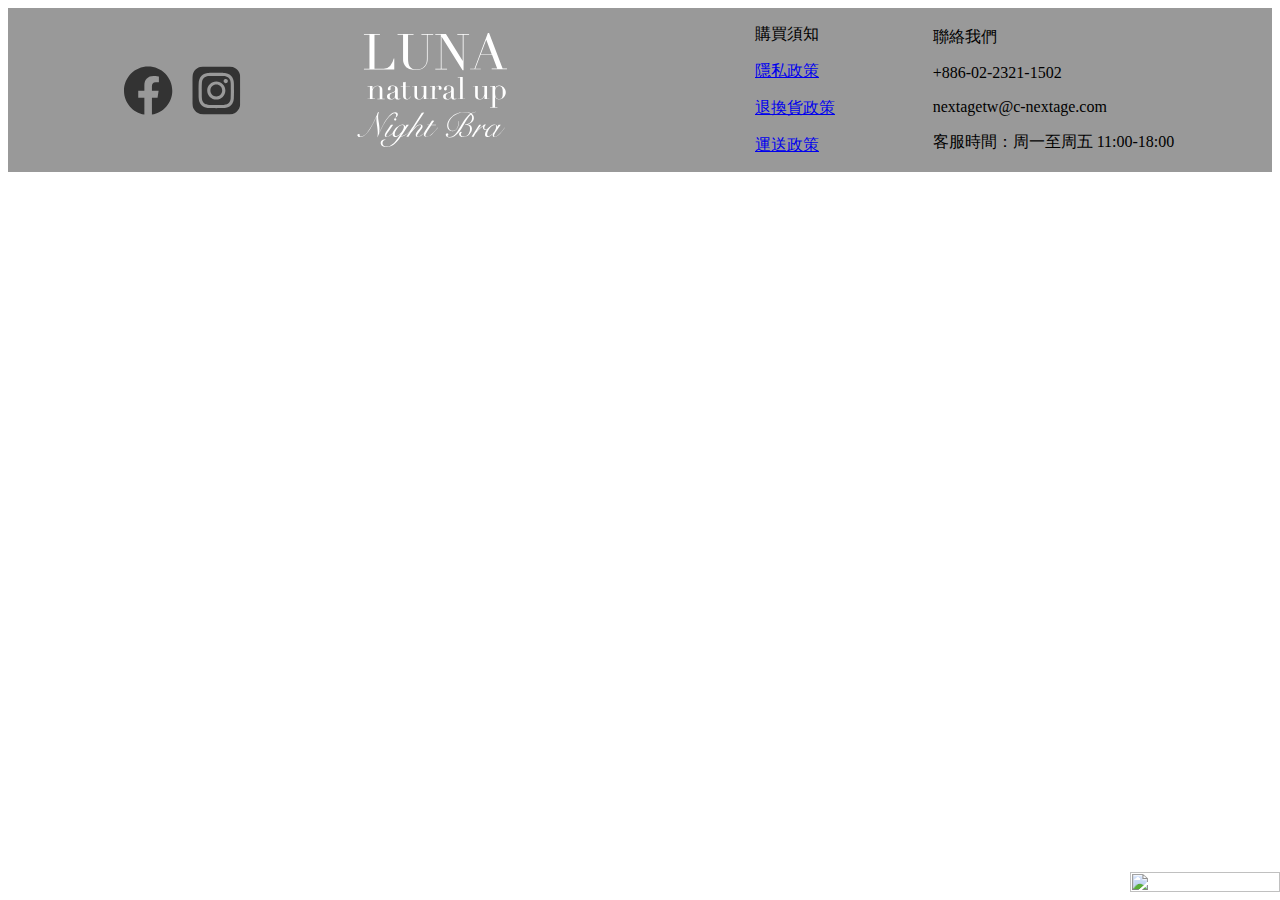
==== commit 61b1a37b: "20230928_add size btn" ====
--- a/footer.html
+++ b/footer.html
@@ -1,3 +1,38 @@
+<!-- 漂浮按鈕 start-->
+<style>
+    .sizelinkbtn {
+        position: fixed;
+        right: 0;
+        bottom: 8px;
+        z-index: 110;
+        width: 150px;
+        cursor: pointer;
+    }
+
+    .sizelinkbtn img {
+        width: 100%;
+    }
+
+    @media screen and (max-width: 768px) {
+        .sizelinkbtn {
+            width: 24%;
+            max-width: 170px;
+        }
+    }
+</style>
+<div class="sizelinkbtn">
+    <img src="https://img.shoplineapp.com/media/image_clips/6513f3e8492b7e0023225424/original.png?1695806440" alt="">
+</div>
+<script>
+    $('.sizelinkbtn').click(function (e) {
+        e.preventDefault();
+        $('html , body').animate({
+            scrollTop: $('#sizelink').offset().top - 60,
+        }, 900);
+    });
+</script>
+<!-- 漂浮按鈕 end -->
+
 <style>
     .footer-grid {
         display: flex;
@@ -41,14 +76,17 @@
             width: 25%;
         }
     }
+
     @media screen and (max-width: 500px) {
         .logo svg {
             width: 35%;
         }
     }
-    .footer-grid-item .contact{
+
+    .footer-grid-item .contact {
         text-align: left;
     }
+
     .footer-wrapper .footer-grid-items .text-title {
         margin-bottom: 14px;
     }
